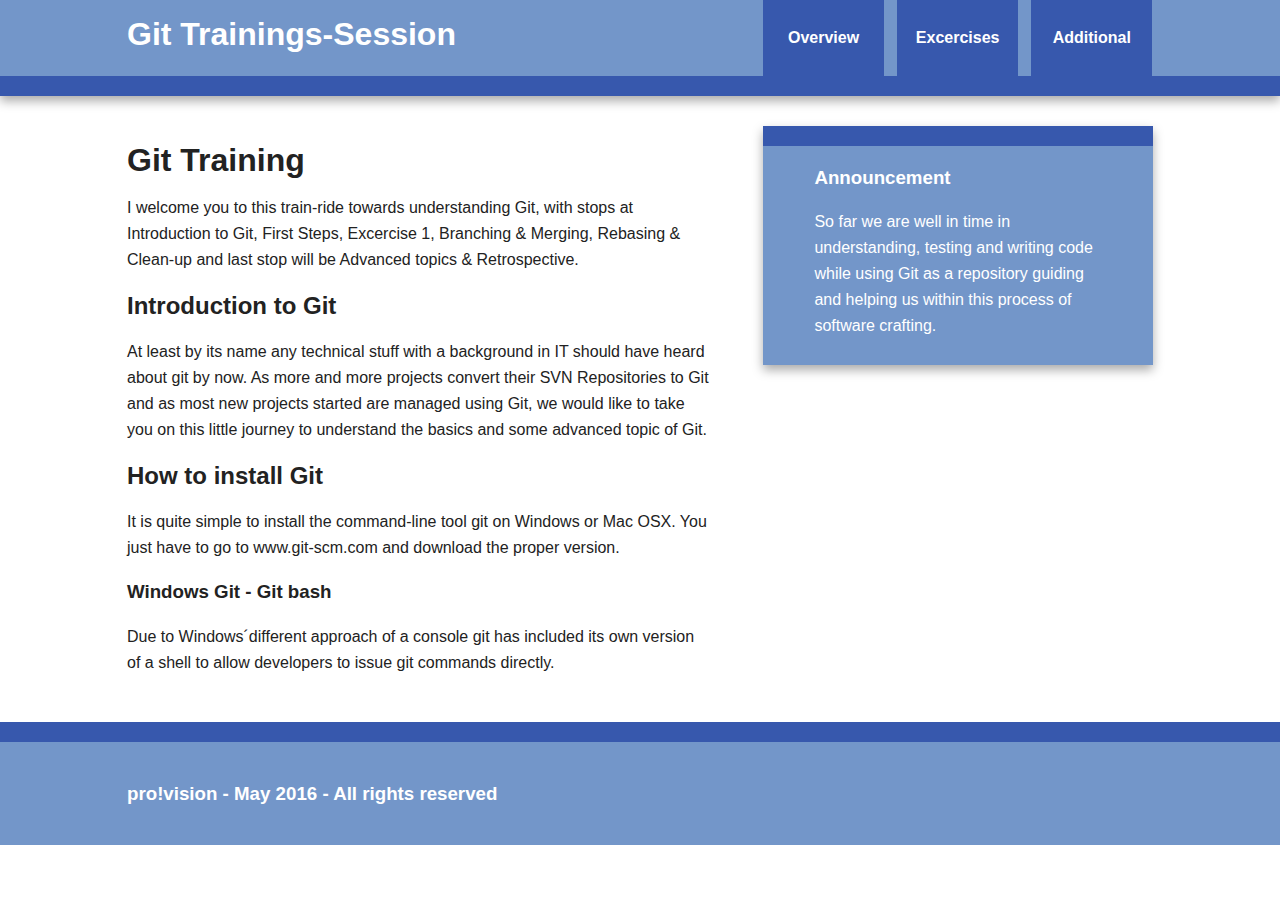
==== git-demo/git-demo/index.html @ eec41bdf "initial commit" ====
<!doctype html>
<!--[if lt IE 7]>      <html class="no-js lt-ie9 lt-ie8 lt-ie7" lang=""> <![endif]-->
<!--[if IE 7]>         <html class="no-js lt-ie9 lt-ie8" lang=""> <![endif]-->
<!--[if IE 8]>         <html class="no-js lt-ie9" lang=""> <![endif]-->
<!--[if gt IE 8]><!--> <html class="no-js" lang=""> <!--<![endif]-->
    <head>
        <meta charset="utf-8">
        <meta http-equiv="X-UA-Compatible" content="IE=edge,chrome=1">
        <title></title>
        <meta name="description" content="">
        <meta name="viewport" content="width=device-width, initial-scale=1">
        <link rel="apple-touch-icon" href="apple-touch-icon.png">

        <link rel="stylesheet" href="css/normalize.min.css">
        <link rel="stylesheet" href="css/main.css">

        <script src="js/vendor/modernizr-2.8.3-respond-1.4.2.min.js"></script>
    </head>
    <body>
        <!--[if lt IE 8]>
            <p class="browserupgrade">You are using an <strong>outdated</strong> browser. Please <a href="http://browsehappy.com/">upgrade your browser</a> to improve your experience.</p>
        <![endif]-->

        <div class="header-container">
            <header class="wrapper clearfix">
                <h1 class="title">Git Trainings-Session</h1>
                <div class="title-wrapper"></div>
				<nav>
                    <ul>
                        <li><a href="#">Overview</a></li>
                        <li><a href="#">Excercises</a></li>
                        <li><a href="#">Additional</a></li>
                    </ul>
                </nav>
            </header>
        </div>

        <div class="main-container">
            <div class="main wrapper clearfix">

                <article>
                    <header>
                        <h1>Git Training</h1>
                        <p>I welcome you to this train-ride towards understanding Git, with stops at Introduction to Git, First Steps, Excercise 1, Branching & Merging, Rebasing & Clean-up and last stop will be Advanced topics & Retrospective.</p>
                    </header>
                    <section>
                        <h2>Introduction to Git</h2>
                        <p>At least by its name any technical stuff with a background in IT should have heard about git by now. As more and more projects convert their SVN Repositories to Git and as most new projects started are managed using Git, we would like to take you on this little journey to understand the basics and some advanced topic of Git. </p>
                    </section>
                    <section>
                        <h2>How to install Git</h2>
                        <p>It is quite simple to install the command-line tool git on Windows or Mac OSX. You just have to go to www.git-scm.com and download the proper version.</p>
                    </section>
                    <footer>
                        <h3>Windows Git - Git bash</h3>
                        <p>Due to Windows´different approach of a console git has included its own version of a shell to allow developers to issue git commands directly.</p>
                    </footer>
                </article>

                <aside>
                    <h3>Announcement</h3>
                    <p>So far we are well in time in understanding, testing and writing code while using Git as a repository guiding and helping us within this process of software crafting.</p>
                </aside>

            </div> <!-- #main -->
        </div> <!-- #main-container -->

        <div class="footer-container">
            <footer class="wrapper">
                <h3>pro!vision - May 2016 - All rights reserved</h3>
            </footer>
        </div>

        <script src="//ajax.googleapis.com/ajax/libs/jquery/1.11.2/jquery.min.js"></script>
        <script>window.jQuery || document.write('<script src="js/vendor/jquery-1.11.2.min.js"><\/script>')</script>

        <script src="js/main.js"></script>

        <!-- Google Analytics: change UA-XXXXX-X to be your site's ID. -->
        <script>
            (function(b,o,i,l,e,r){b.GoogleAnalyticsObject=l;b[l]||(b[l]=
            function(){(b[l].q=b[l].q||[]).push(arguments)});b[l].l=+new Date;
            e=o.createElement(i);r=o.getElementsByTagName(i)[0];
            e.src='//www.google-analytics.com/analytics.js';
            r.parentNode.insertBefore(e,r)}(window,document,'script','ga'));
            ga('create','UA-XXXXX-X','auto');ga('send','pageview');
        </script>
    </body>
</html>
---- git-demo/git-demo/css/main.css ----
/*! HTML5 Boilerplate v5.0 | MIT License | http://h5bp.com/ */

html {
    color: #222;
    font-size: 1em;
    line-height: 1.4;
}

::-moz-selection {
    background: #b3d4fc;
    text-shadow: none;
}

::selection {
    background: #b3d4fc;
    text-shadow: none;
}

hr {
    display: block;
    height: 1px;
    border: 0;
    border-top: 1px solid #ccc;
    margin: 1em 0;
    padding: 0;
}

audio,
canvas,
iframe,
img,
svg,
video {
    vertical-align: middle;
}

fieldset {
    border: 0;
    margin: 0;
    padding: 0;
}

textarea {
    resize: vertical;
}

.browserupgrade {
    margin: 0.2em 0;
    background: #ccc;
    color: #000;
    padding: 0.2em 0;
}


/* ===== Initializr Styles ==================================================
   Author: Jonathan Verrecchia - verekia.com/initializr/responsive-template
   ========================================================================== */

body {
    font: 16px/26px Helvetica, Helvetica Neue, Arial;
}

.wrapper {
    width: 90%;
    margin: 0 5%;
}

/* ===================
    ALL: Orange Theme
   =================== */

.header-container {
    border-bottom: 20px solid #3758ad;
}

.footer-container,
.main aside {
    border-top: 20px solid #3758ad;
}

.header-container,
.footer-container,
.main aside {
    background: #7396c9;
}

.title {
    color: white;
}

/* ==============
    MOBILE: Menu
   ============== */

nav ul {
    margin: 0;
    padding: 0;
    list-style-type: none;
}

nav a {
    display: block;
    margin-bottom: 10px;
    padding: 15px 0;

    text-align: center;
    text-decoration: none;
    font-weight: bold;

    color: white;
    background: #3758ad;
}

nav a:hover,
nav a:visited {
    color: white;
}

nav a:hover {
    text-decoration: underline;
}

/* ==============
    MOBILE: Main
   ============== */

.main {
    padding: 30px 0;
}

.main article h1 {
    font-size: 2em;
}

.main aside {
    color: white;
    padding: 0px 5% 10px;
}

.footer-container footer {
    color: white;
    padding: 20px 0;
}

/* ===============
    ALL: IE Fixes
   =============== */

.ie7 .title {
    padding-top: 20px;
}

/* ==========================================================================
   Author's custom styles
   ========================================================================== */















/* ==========================================================================
   Media Queries
   ========================================================================== */

@media only screen and (min-width: 480px) {

/* ====================
    INTERMEDIATE: Menu
   ==================== */

    nav a {
        float: left;
        width: 27%;
        margin: 0 1.7%;
        padding: 25px 2%;
        margin-bottom: 0;
    }

    nav li:first-child a {
        margin-left: 0;
    }

    nav li:last-child a {
        margin-right: 0;
    }

/* ========================
    INTERMEDIATE: IE Fixes
   ======================== */

    nav ul li {
        display: inline;
    }

    .oldie nav a {
        margin: 0 0.7%;
    }
}

@media only screen and (min-width: 768px) {

/* ====================
    WIDE: CSS3 Effects
   ==================== */

    .header-container,
    .main aside {
        -webkit-box-shadow: 0 5px 10px #aaa;
           -moz-box-shadow: 0 5px 10px #aaa;
                box-shadow: 0 5px 10px #aaa;
    }

/* ============
    WIDE: Menu
   ============ */

    .title {
        float: left;
    }

    nav {
        float: right;
        width: 38%;
    }

/* ============
    WIDE: Main
   ============ */

    .main article {
        float: left;
        width: 57%;
    }

    .main aside {
        float: right;
        width: 28%;
    }
}

@media only screen and (min-width: 1140px) {

/* ===============
    Maximal Width
   =============== */

    .wrapper {
        width: 1026px; /* 1140px - 10% for margins */
        margin: 0 auto;
    }
}

/* ==========================================================================
   Helper classes
   ========================================================================== */

.hidden {
    display: none !important;
    visibility: hidden;
}

.visuallyhidden {
    border: 0;
    clip: rect(0 0 0 0);
    height: 1px;
    margin: -1px;
    overflow: hidden;
    padding: 0;
    position: absolute;
    width: 1px;
}

.visuallyhidden.focusable:active,
.visuallyhidden.focusable:focus {
    clip: auto;
    height: auto;
    margin: 0;
    overflow: visible;
    position: static;
    width: auto;
}

.invisible {
    visibility: hidden;
}

.clearfix:before,
.clearfix:after {
    content: " ";
    display: table;
}

.clearfix:after {
    clear: both;
}

.clearfix {
    *zoom: 1;
}

/* ==========================================================================
   Print styles
   ========================================================================== */

@media print {
    *,
    *:before,
    *:after {
        background: transparent !important;
        color: #000 !important;
        box-shadow: none !important;
        text-shadow: none !important;
    }

    a,
    a:visited {
        text-decoration: underline;
    }

    a[href]:after {
        content: " (" attr(href) ")";
    }

    abbr[title]:after {
        content: " (" attr(title) ")";
    }

    a[href^="#"]:after,
    a[href^="javascript:"]:after {
        content: "";
    }

    pre,
    blockquote {
        border: 1px solid #999;
        page-break-inside: avoid;
    }

    thead {
        display: table-header-group;
    }

    tr,
    img {
        page-break-inside: avoid;
    }

    img {
        max-width: 100% !important;
    }

    p,
    h2,
    h3 {
        orphans: 3;
        widows: 3;
    }

    h2,
    h3 {
        page-break-after: avoid;
    }
}
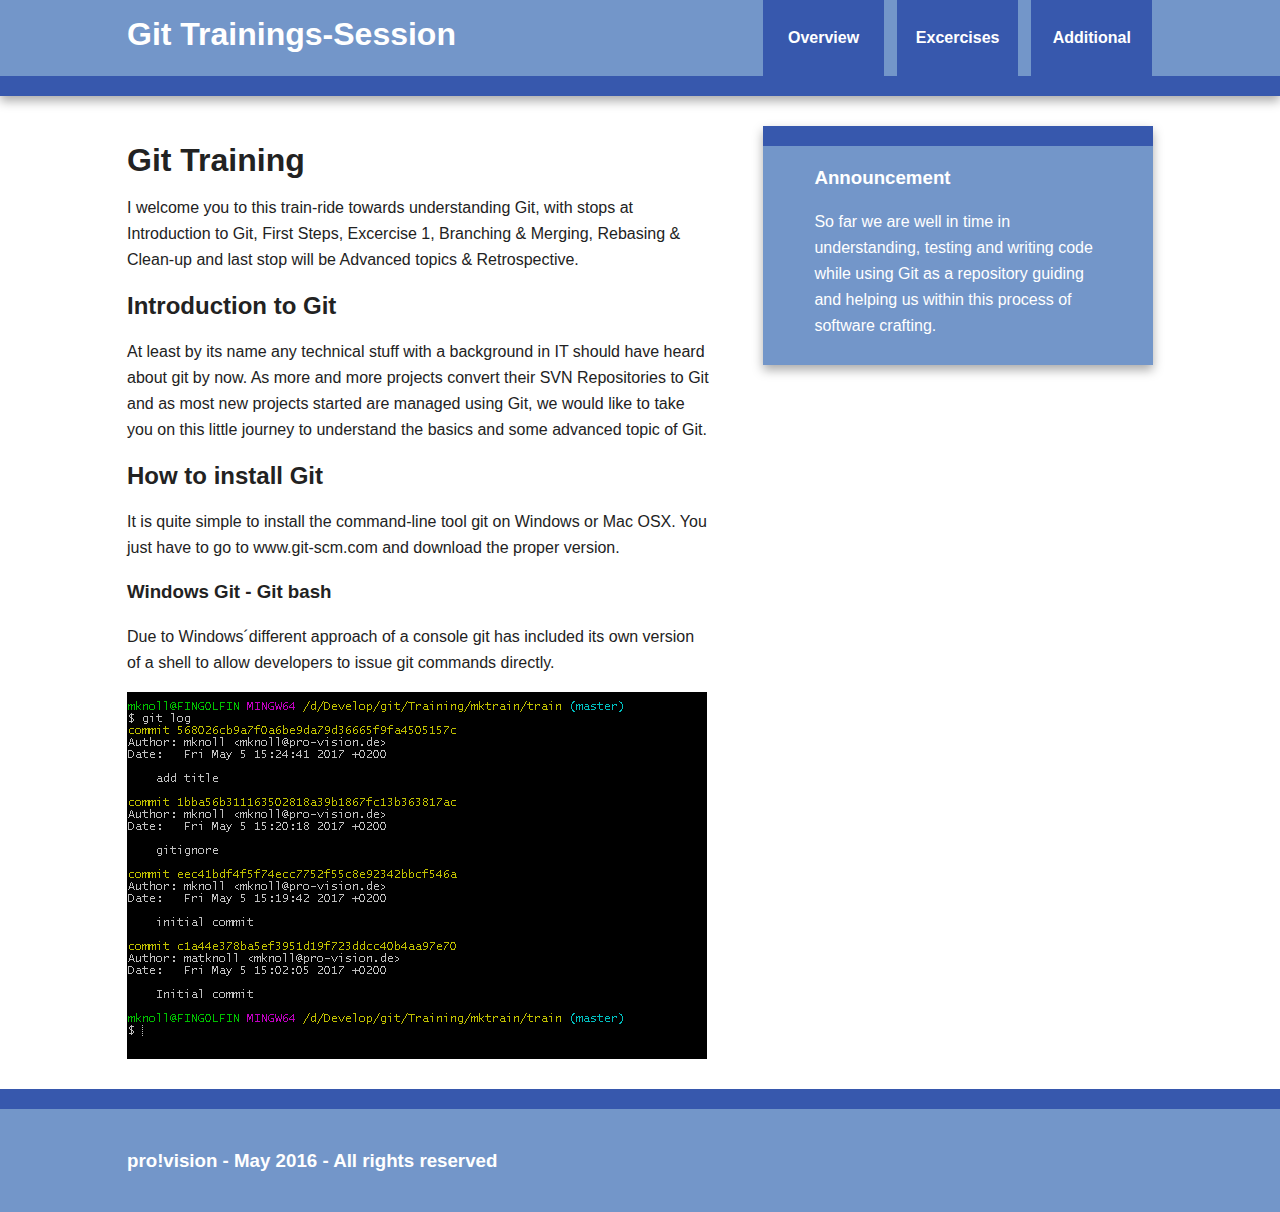
==== commit 19d55dc8: "added log image" ====
--- a/git-demo/git-demo/index.html
+++ b/git-demo/git-demo/index.html
@@ -6,7 +6,7 @@
     <head>
         <meta charset="utf-8">
         <meta http-equiv="X-UA-Compatible" content="IE=edge,chrome=1">
-        <title></title>
+        <title>Matthis Training</title>
         <meta name="description" content="">
         <meta name="viewport" content="width=device-width, initial-scale=1">
         <link rel="apple-touch-icon" href="apple-touch-icon.png">
@@ -62,6 +62,8 @@
                     <p>So far we are well in time in understanding, testing and writing code while using Git as a repository guiding and helping us within this process of software crafting.</p>
                 </aside>
 
+ 				<img src="img/log.png" />
+
             </div> <!-- #main -->
         </div> <!-- #main-container -->
 
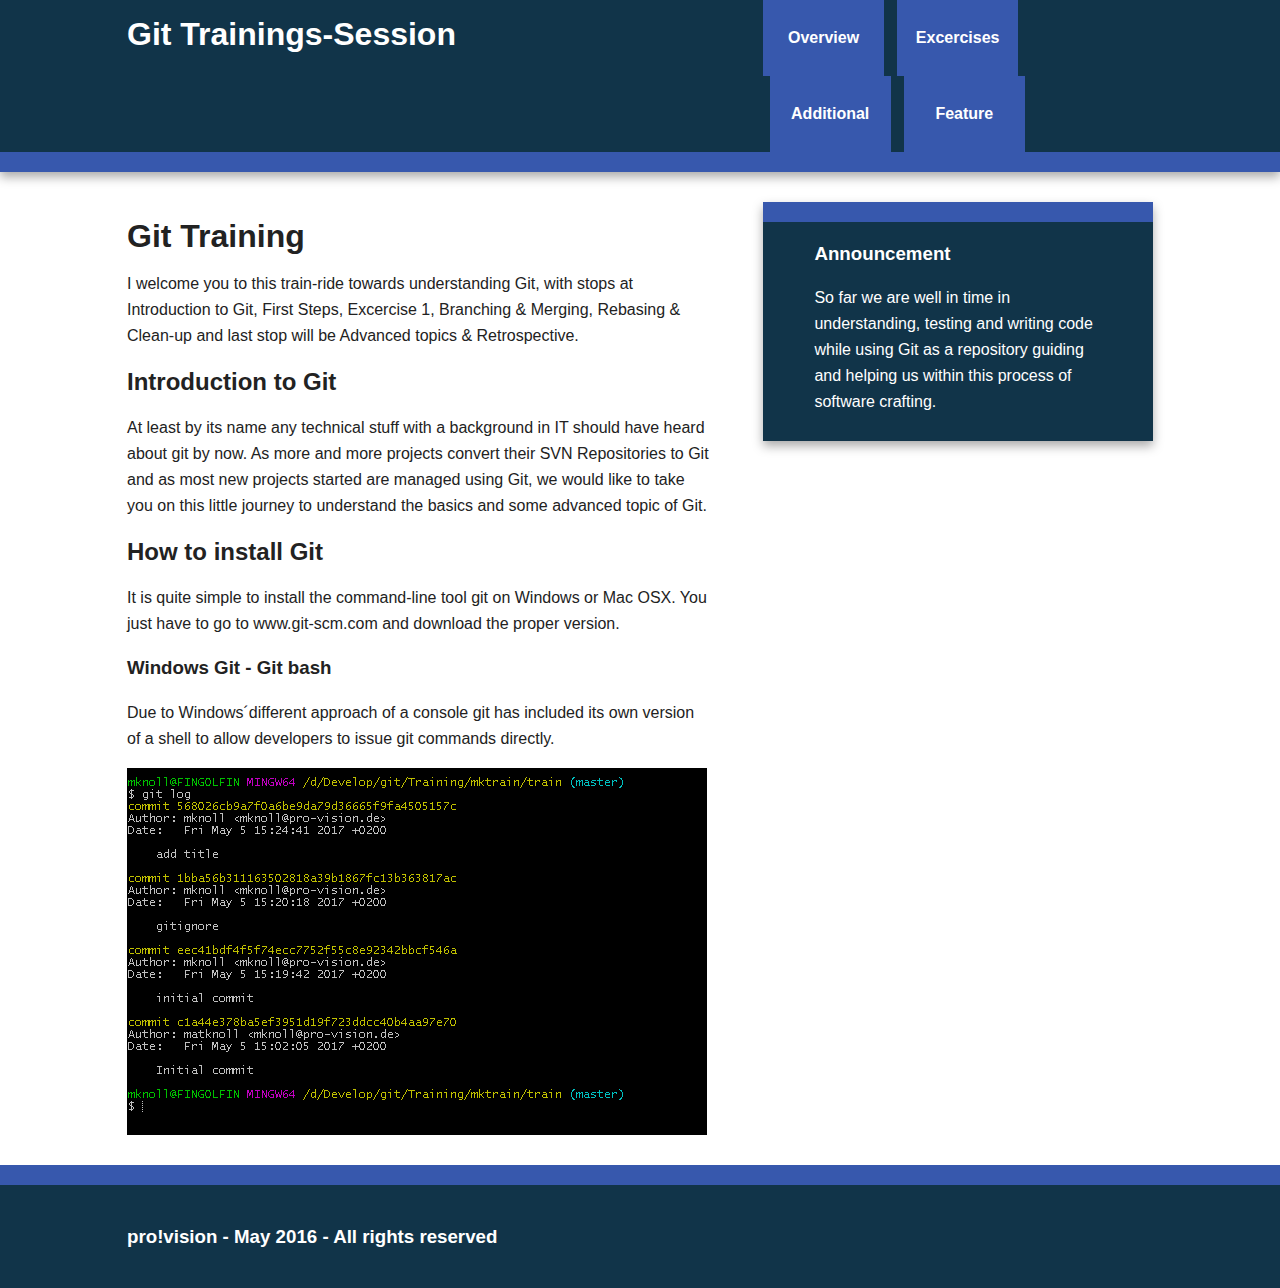
==== commit 2229c8eb: "add branch feature" ====
--- a/git-demo/git-demo/index.html
+++ b/git-demo/git-demo/index.html
@@ -30,6 +30,7 @@
                         <li><a href="#">Overview</a></li>
                         <li><a href="#">Excercises</a></li>
                         <li><a href="#">Additional</a></li>
+                        <li><a href="branch.html">Feature</a></li>
                     </ul>
                 </nav>
             </header>
--- a/git-demo/git-demo/css/main.css
+++ b/git-demo/git-demo/css/main.css
@@ -81,7 +81,7 @@
 .header-container,
 .footer-container,
 .main aside {
-    background: #7396c9;
+    background: #113449;
 }
 
 .title {
